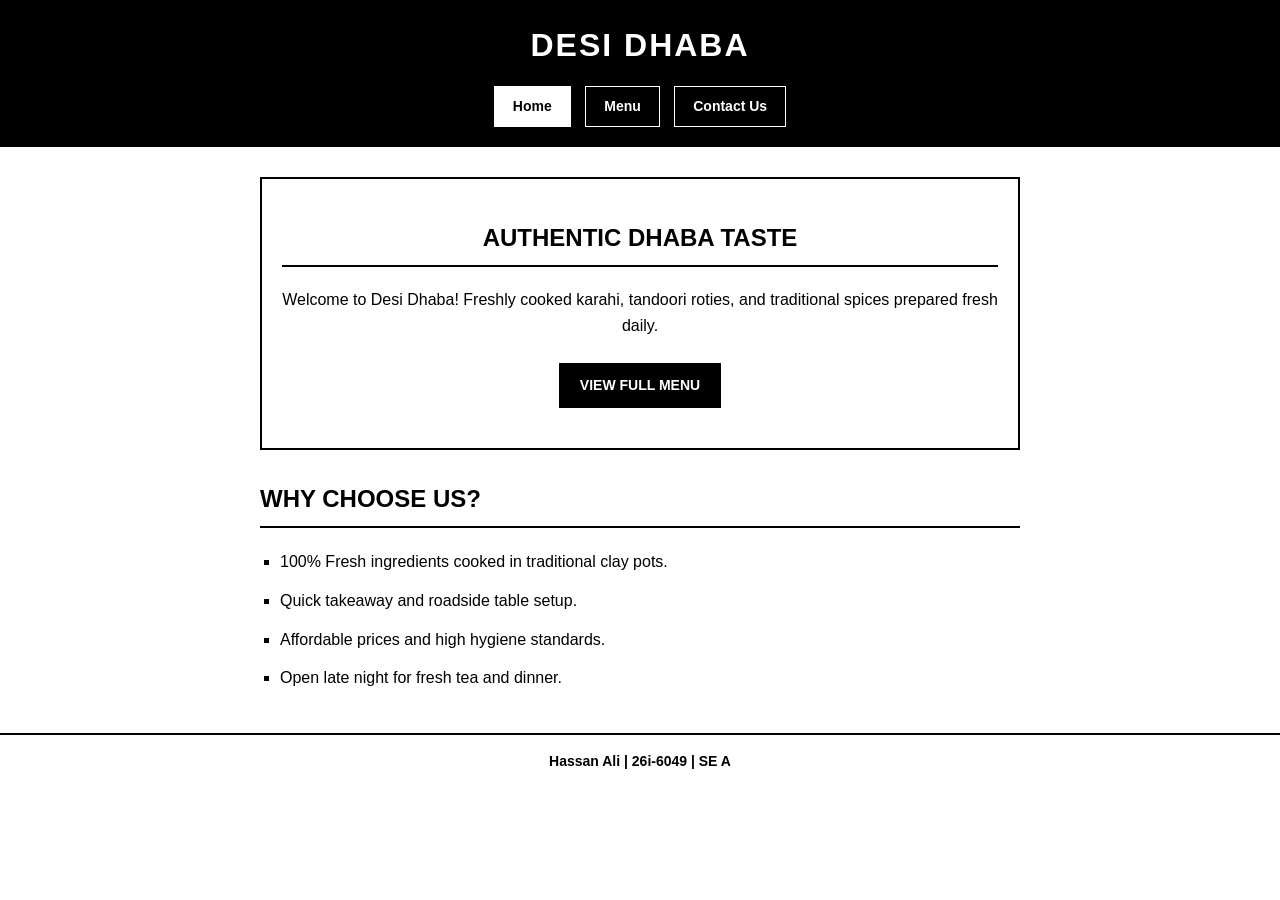
==== firstpage.html @ b1c113a5 "First page I added the file for first page" ====
<!-- Hassan Ali 26i-6049 SE_A -->
<!DOCTYPE html>
<html lang="en">
<head>
    <meta charset="UTF-8">
    <meta name="viewport" content="width=device-width, initial-scale=1.0">
    <title>Desi Dhaba - Home</title>
    <style>
        /* Hassan Ali 26i-6049 SE_A */
        * {
            box-sizing: border-box;
            margin: 0;
            padding: 0;
        }

        body {
            background-color: #ffffff;
            color: #000000;
            font-family: Arial, Helvetica, sans-serif;
            line-height: 1.6;
        }

        /* Header & Navigation */
        header {
            background-color: #000000;
            color: #ffffff;
            padding: 20px 10px;
            text-align: center;
        }

        header h1 {
            letter-spacing: 2px;
            margin-bottom: 15px;
            text-transform: uppercase;
        }

        nav a {
            color: #ffffff;
            text-decoration: none;
            border: 1px solid #ffffff;
            padding: 8px 18px;
            font-size: 14px;
            font-weight: bold;
            margin: 0 5px;
            display: inline-block;
            transition: 0.2s;
        }

        nav a:hover, nav a.active {
            background-color: #ffffff;
            color: #000000;
        }

        /* Main Container */
        main {
            max-width: 800px;
            margin: 30px auto;
            padding: 0 20px;
        }

        h2 {
            border-bottom: 2px solid #000000;
            padding-bottom: 8px;
            margin-bottom: 20px;
            text-transform: uppercase;
        }

        /* Hero Banner */
        .hero {
            border: 2px solid #000000;
            padding: 40px 20px;
            text-align: center;
            margin-bottom: 30px;
        }

        .hero p {
            margin: 15px 0 25px 0;
            font-size: 16px;
        }

        .btn {
            display: inline-block;
            background-color: #000000;
            color: #ffffff;
            padding: 10px 20px;
            border: 1px solid #000000;
            font-weight: bold;
            text-decoration: none;
            text-transform: uppercase;
            font-size: 14px;
            cursor: pointer;
        }

        .btn:hover {
            background-color: #ffffff;
            color: #000000;
        }

        /* Feature List */
        .features {
            list-style: square;
            padding-left: 20px;
            line-height: 1.8;
        }

        .features li {
            margin-bottom: 10px;
        }

        /* Footer */
        footer {
            background-color: #ffffff;
            color: #000000;
            text-align: center;
            padding: 15px;
            border-top: 2px solid #000000;
            font-size: 14px;
            font-weight: bold;
            margin-top: 40px;
        }
    </style>
</head>
<body>

    <!-- Header Section -->
    <header>
        <h1>Desi Dhaba</h1>
        <nav>
            <a href="index.html" class="active">Home</a>
            <a href="menu.html">Menu</a>
            <a href="contact.html">Contact Us</a>
        </nav>
    </header>

    <!-- Main Content -->
    <main>
        <div class="hero">
            <h2>Authentic Dhaba Taste</h2>
            <p>Welcome to Desi Dhaba! Freshly cooked karahi, tandoori roties, and traditional spices prepared fresh daily.</p>
            <a href="menu.html" class="btn">View Full Menu</a>
        </div>

        <h2>Why Choose Us?</h2>
        <ul class="features">
            <li>100% Fresh ingredients cooked in traditional clay pots.</li>
            <li>Quick takeaway and roadside table setup.</li>
            <li>Affordable prices and high hygiene standards.</li>
            <li>Open late night for fresh tea and dinner.</li>
        </ul>
    </main>

    <!-- Footer Section -->
    <footer>
        <p>Hassan Ali | 26i-6049 | SE A</p>
    </footer>

</body>
</html>
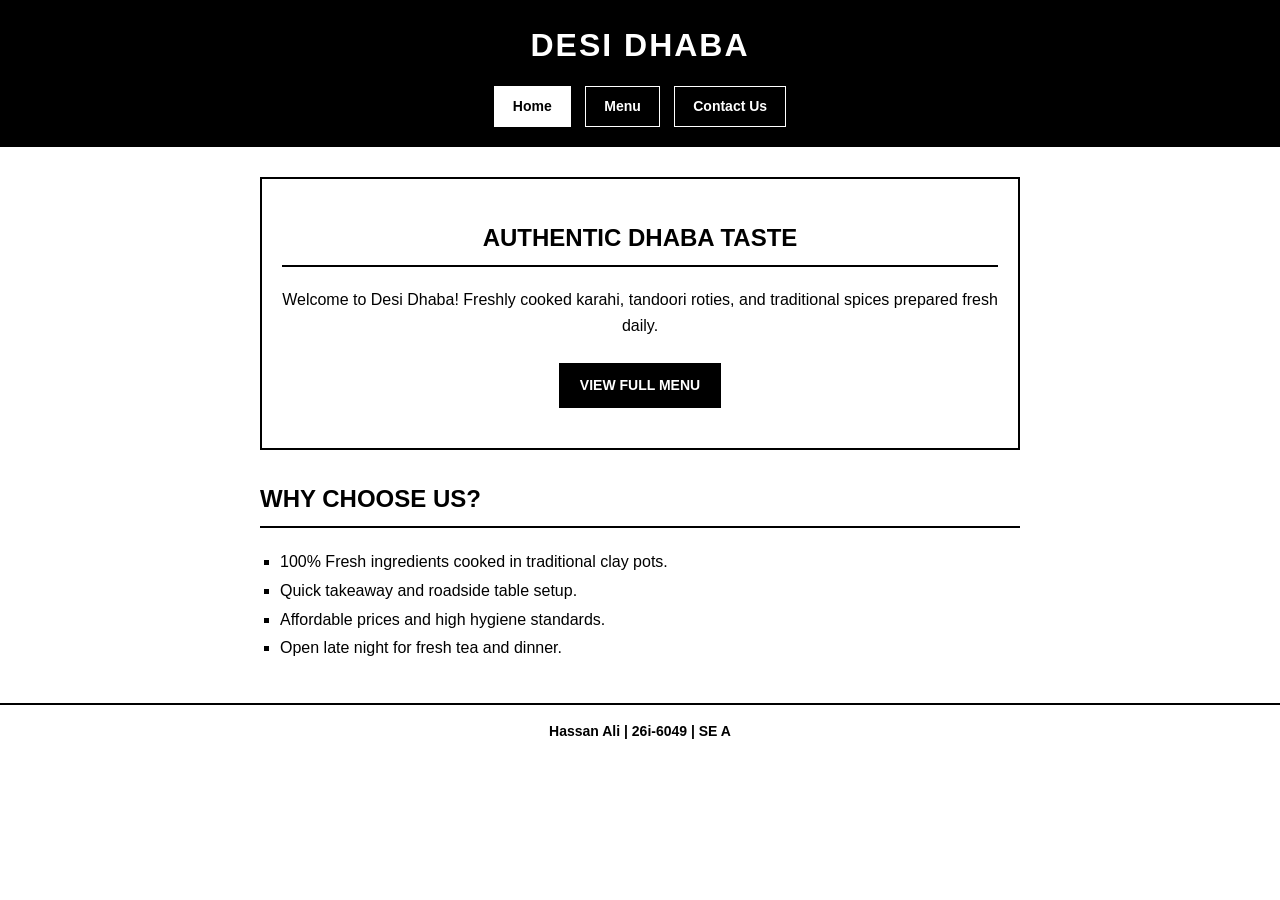
==== commit e3596bd5: "branch created" ====
--- a/firstpage.html
+++ b/firstpage.html
@@ -6,138 +6,38 @@
     <meta name="viewport" content="width=device-width, initial-scale=1.0">
     <title>Desi Dhaba - Home</title>
     <style>
-        /* Hassan Ali 26i-6049 SE_A */
-        * {
-            box-sizing: border-box;
-            margin: 0;
-            padding: 0;
-        }
-
-        body {
-            background-color: #ffffff;
-            color: #000000;
-            font-family: Arial, Helvetica, sans-serif;
-            line-height: 1.6;
-        }
-
-        /* Header & Navigation */
-        header {
-            background-color: #000000;
-            color: #ffffff;
-            padding: 20px 10px;
-            text-align: center;
-        }
-
-        header h1 {
-            letter-spacing: 2px;
-            margin-bottom: 15px;
-            text-transform: uppercase;
-        }
-
-        nav a {
-            color: #ffffff;
-            text-decoration: none;
-            border: 1px solid #ffffff;
-            padding: 8px 18px;
-            font-size: 14px;
-            font-weight: bold;
-            margin: 0 5px;
-            display: inline-block;
-            transition: 0.2s;
-        }
-
-        nav a:hover, nav a.active {
-            background-color: #ffffff;
-            color: #000000;
-        }
-
-        /* Main Container */
-        main {
-            max-width: 800px;
-            margin: 30px auto;
-            padding: 0 20px;
-        }
-
-        h2 {
-            border-bottom: 2px solid #000000;
-            padding-bottom: 8px;
-            margin-bottom: 20px;
-            text-transform: uppercase;
-        }
-
-        /* Hero Banner */
-        .hero {
-            border: 2px solid #000000;
-            padding: 40px 20px;
-            text-align: center;
-            margin-bottom: 30px;
-        }
-
-        .hero p {
-            margin: 15px 0 25px 0;
-            font-size: 16px;
-        }
-
-        .btn {
-            display: inline-block;
-            background-color: #000000;
-            color: #ffffff;
-            padding: 10px 20px;
-            border: 1px solid #000000;
-            font-weight: bold;
-            text-decoration: none;
-            text-transform: uppercase;
-            font-size: 14px;
-            cursor: pointer;
-        }
-
-        .btn:hover {
-            background-color: #ffffff;
-            color: #000000;
-        }
-
-        /* Feature List */
-        .features {
-            list-style: square;
-            padding-left: 20px;
-            line-height: 1.8;
-        }
-
-        .features li {
-            margin-bottom: 10px;
-        }
-
-        /* Footer */
-        footer {
-            background-color: #ffffff;
-            color: #000000;
-            text-align: center;
-            padding: 15px;
-            border-top: 2px solid #000000;
-            font-size: 14px;
-            font-weight: bold;
-            margin-top: 40px;
-        }
+        * { box-sizing: border-box; margin: 0; padding: 0; }
+        body { background-color: #ffffff; color: #000000; font-family: Arial, sans-serif; line-height: 1.6; }
+        header { background-color: #000000; color: #ffffff; padding: 20px 10px; text-align: center; }
+        header h1 { letter-spacing: 2px; margin-bottom: 15px; text-transform: uppercase; }
+        nav a { color: #ffffff; text-decoration: none; border: 1px solid #ffffff; padding: 8px 18px; font-size: 14px; font-weight: bold; margin: 0 5px; display: inline-block; }
+        nav a:hover, nav a.active { background-color: #ffffff; color: #000000; }
+        main { max-width: 800px; margin: 30px auto; padding: 0 20px; }
+        h2 { border-bottom: 2px solid #000000; padding-bottom: 8px; margin-bottom: 20px; text-transform: uppercase; }
+        .hero { border: 2px solid #000000; padding: 40px 20px; text-align: center; margin-bottom: 30px; }
+        .hero p { margin: 15px 0 25px 0; font-size: 16px; }
+        .btn { display: inline-block; background-color: #000000; color: #ffffff; padding: 10px 20px; border: 1px solid #000000; font-weight: bold; text-decoration: none; text-transform: uppercase; font-size: 14px; }
+        .btn:hover { background-color: #ffffff; color: #000000; }
+        .features { list-style: square; padding-left: 20px; line-height: 1.8; }
+        footer { background-color: #ffffff; color: #000000; text-align: center; padding: 15px; border-top: 2px solid #000000; font-size: 14px; font-weight: bold; margin-top: 40px; }
     </style>
 </head>
 <body>
 
-    <!-- Header Section -->
     <header>
         <h1>Desi Dhaba</h1>
         <nav>
-            <a href="index.html" class="active">Home</a>
-            <a href="menu.html">Menu</a>
-            <a href="contact.html">Contact Us</a>
+            <a href="firstpage.html" class="active">Home</a>
+            <a href="secondpage.html">Menu</a>
+            <a href="thirdpage.html">Contact Us</a>
         </nav>
     </header>
 
-    <!-- Main Content -->
     <main>
         <div class="hero">
             <h2>Authentic Dhaba Taste</h2>
             <p>Welcome to Desi Dhaba! Freshly cooked karahi, tandoori roties, and traditional spices prepared fresh daily.</p>
-            <a href="menu.html" class="btn">View Full Menu</a>
+            <a href="secondpage.html" class="btn">View Full Menu</a>
         </div>
 
         <h2>Why Choose Us?</h2>
@@ -149,7 +49,6 @@
         </ul>
     </main>
 
-    <!-- Footer Section -->
     <footer>
         <p>Hassan Ali | 26i-6049 | SE A</p>
     </footer>
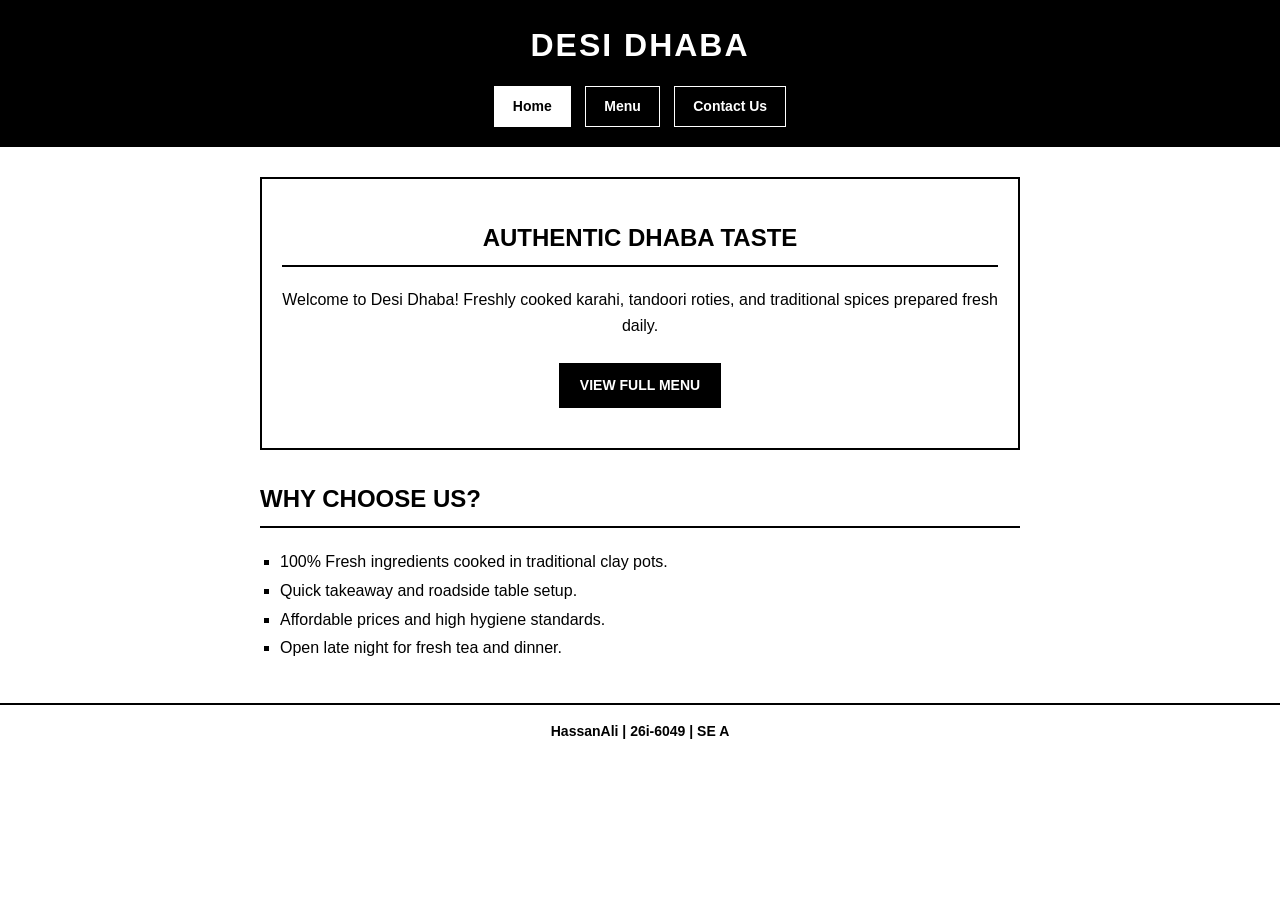
==== commit c8246038: "updated small change of name" ====
--- a/firstpage.html
+++ b/firstpage.html
@@ -50,7 +50,7 @@
     </main>
 
     <footer>
-        <p>Hassan Ali | 26i-6049 | SE A</p>
+        <p>HassanAli | 26i-6049 | SE A</p>
     </footer>
 
 </body>
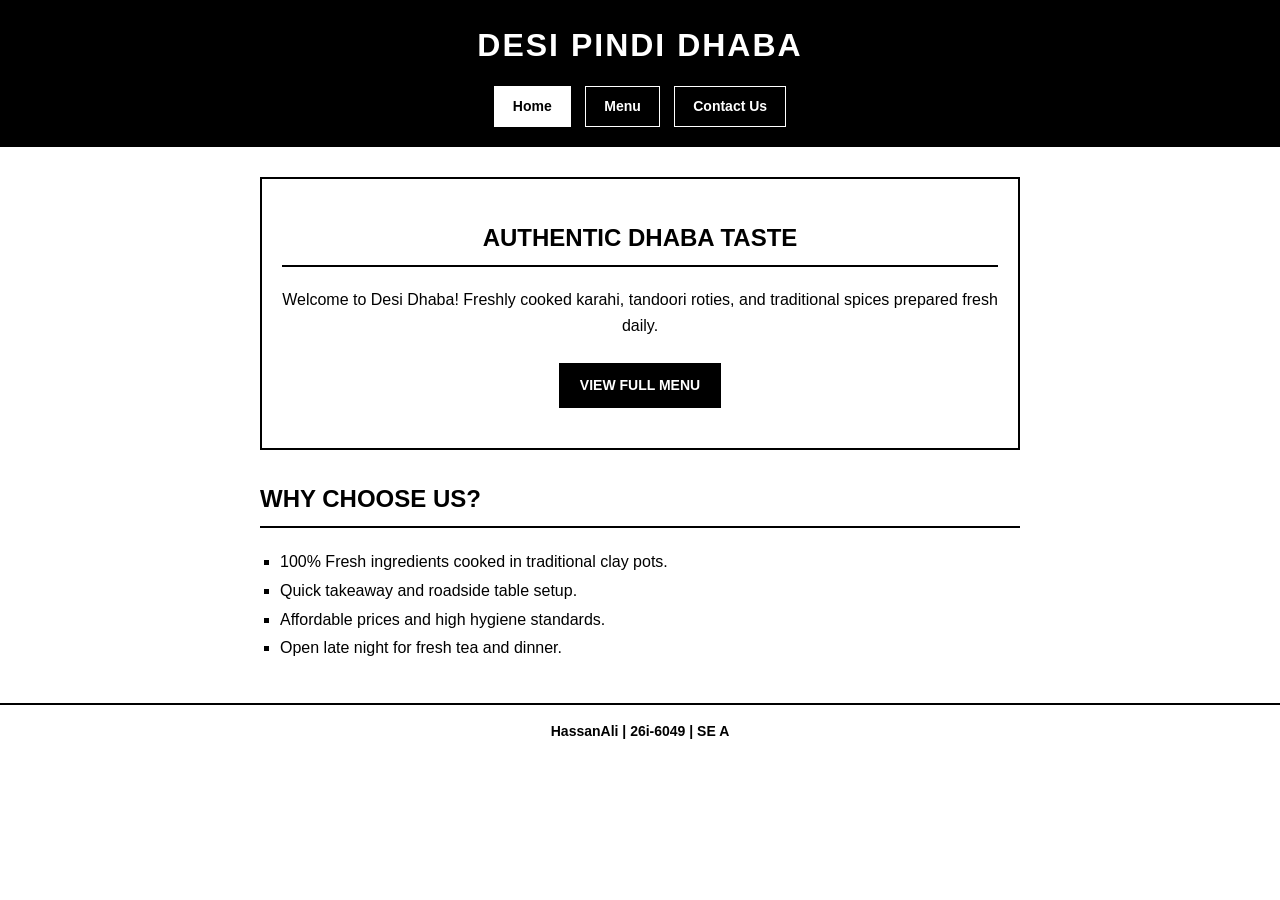
==== commit b7a9f77d: "Update heading to Desi Pindi Dhaba" ====
--- a/firstpage.html
+++ b/firstpage.html
@@ -25,7 +25,7 @@
 <body>
 
     <header>
-        <h1>Desi Dhaba</h1>
+        <h1>Desi Pindi Dhaba</h1>
         <nav>
             <a href="firstpage.html" class="active">Home</a>
             <a href="secondpage.html">Menu</a>
